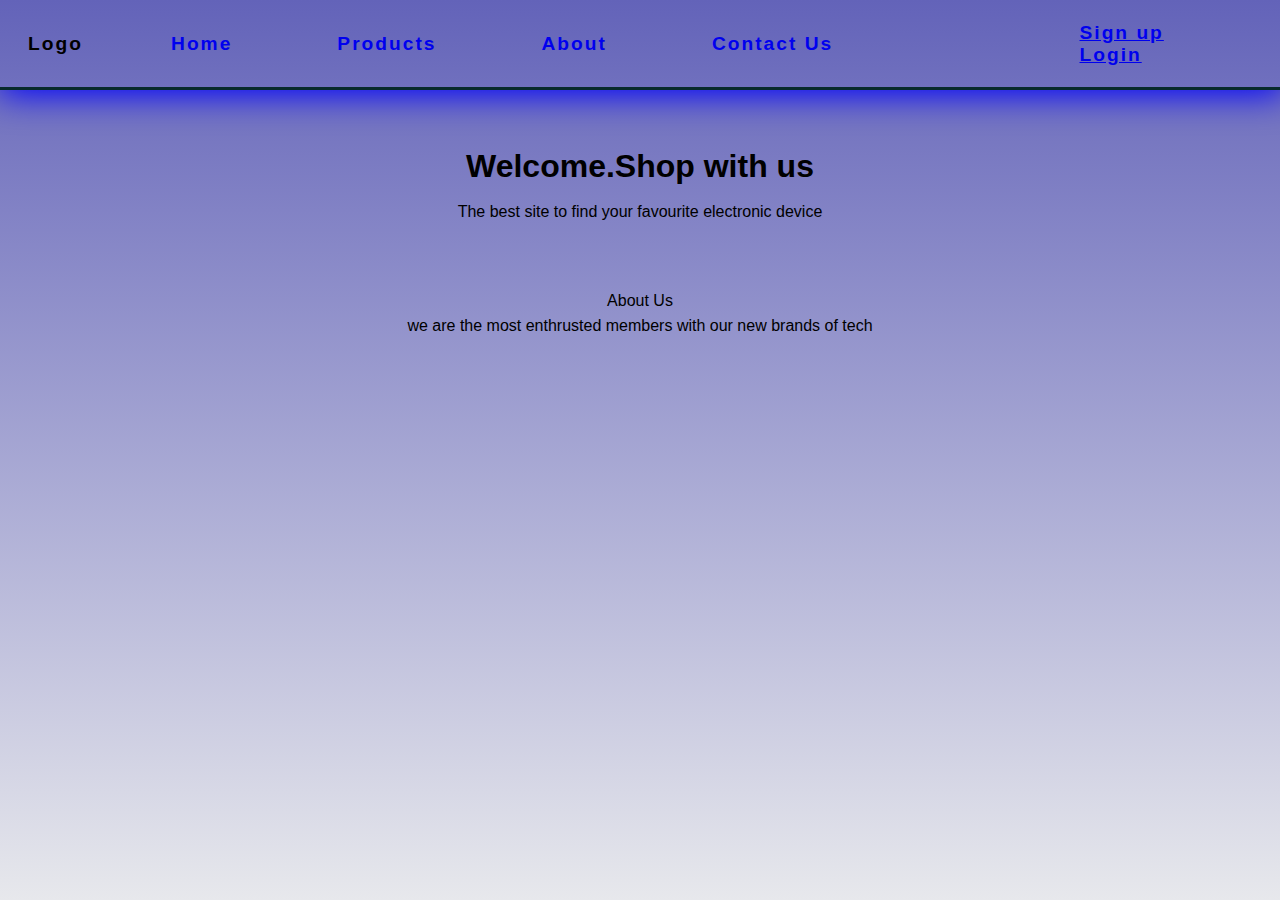
==== About.html @ 3da7c5a0 "Build dynamic navbar" ====
<!DOCTYPE html>
<html lang="en">

<head>
    <meta charset="UTF-8">
    <meta name="viewport" content="width=device-width, initial-scale=1.0">
    <script src="https://fontawesome.com/icons"></script>
    <title>Document</title>
    <link rel="stylesheet" href="./styles.css">
</head>

<body>
    <nav class="navbar">

    </nav>
    <section>
        <h1>Welcome.Shop with us</h1>
        <p>The best site to find your favourite electronic device</p>
    </section>
    <section>

        <h>About Us</h>
        <P>we are the most enthrusted members with our new brands of tech </P>
    </section>
    <script src=" ./script.js ">
    </script>

</body>

</html>
---- styles.css ----
* {
    margin: 0;
    padding: 0%;
    box-sizing: border-box;
}

body {
    background-image: linear-gradient(to bottom, rgb(99, 99, 185), rgb(231, 232, 236));
    background-attachment: fixed;
    font-family: sans-serif;
}

section {
    width: 80vw;
    margin: 5% auto;
    padding-top: 40;
    text-align: center;
    line-height: 25px;
}

h1 {
    margin-bottom: 20px;
}
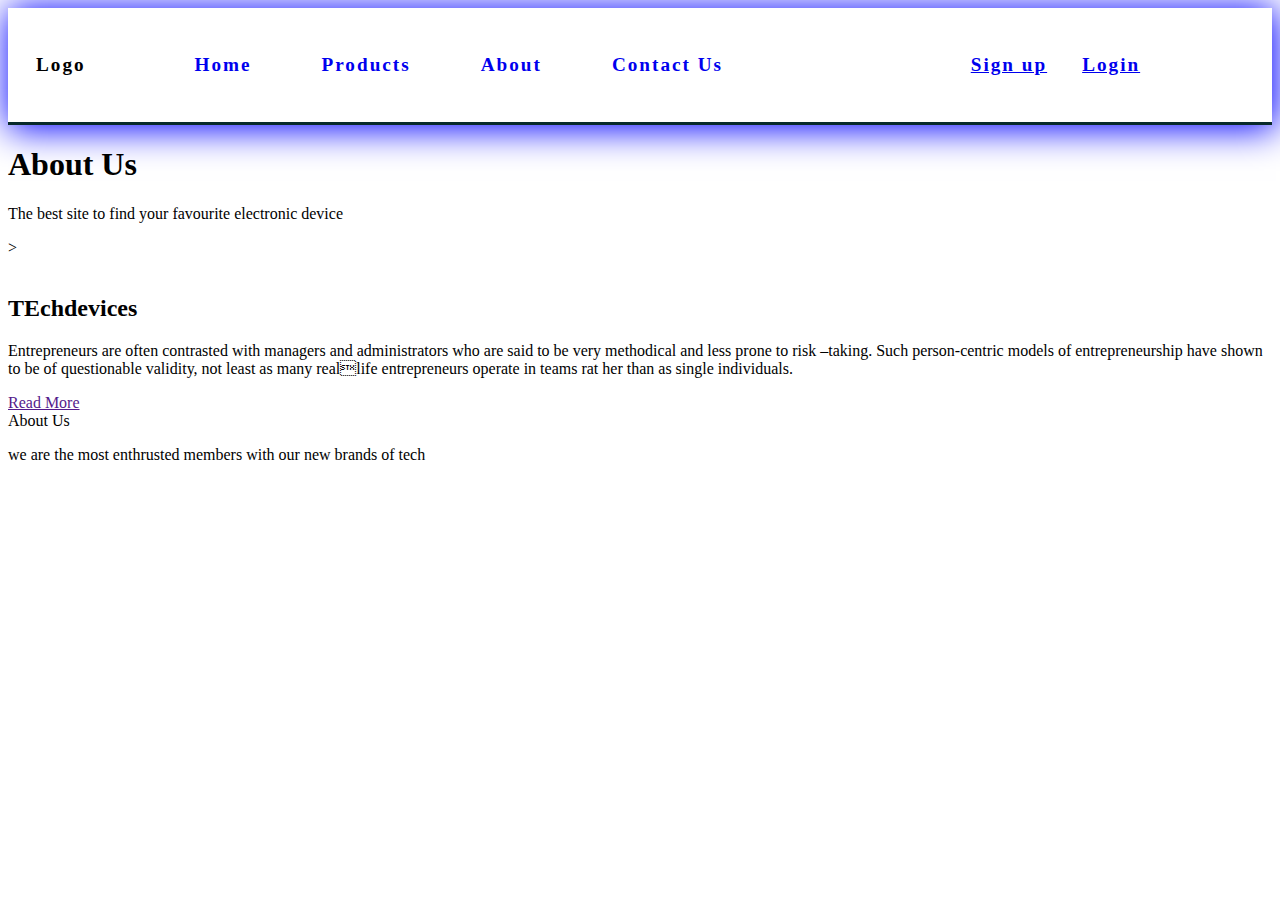
==== commit ce62c646: "CSS updates" ====
--- a/About.html
+++ b/About.html
@@ -1,29 +1,41 @@
 <!DOCTYPE html>
 <html lang="en">
 
-<head>
-    <meta charset="UTF-8">
-    <meta name="viewport" content="width=device-width, initial-scale=1.0">
-    <script src="https://fontawesome.com/icons"></script>
-    <title>Document</title>
-    <link rel="stylesheet" href="./styles.css">
-</head>
+<a href="./includes/navbar.html"></a>
+<link rel="import" href="./includes/navbar.html">
 
 <body>
-    <nav class="navbar">
+
+    <nav class=" navbar ">
 
     </nav>
-    <section>
-        <h1>Welcome.Shop with us</h1>
+    <div class="heading">
+        <h1>About Us</h1>
+
         <p>The best site to find your favourite electronic device</p>
-    </section>
-    <section>
 
-        <h>About Us</h>
-        <P>we are the most enthrusted members with our new brands of tech </P>
-    </section>
-    <script src=" ./script.js ">
-    </script>
+        >
+    </div>
+    <div class="container">
+        <section class="About">
+            <div class="about-image">
+                <img src="">
+            </div>
+            <div class="about-content">
+                <h2>TEchdevices</h2>
+                <p>Entrepreneurs are often contrasted with managers and administrators who are said to be very methodical and less prone to risk –taking. Such person-centric models of entrepreneurship have shown to be of questionable validity, not least
+                    as many reallife entrepreneurs operate in teams rat her than as single individuals.
+                </p>
+                <a href="" class="Read more">Read More</a>
+            </div>
+        </section>
+        <section>
+
+            <h>About Us</h>
+            <P>we are the most enthrusted members with our new brands of tech </P>
+        </section>
+        <script src=" ./script.js ">
+        </script>
 
 </body>
 
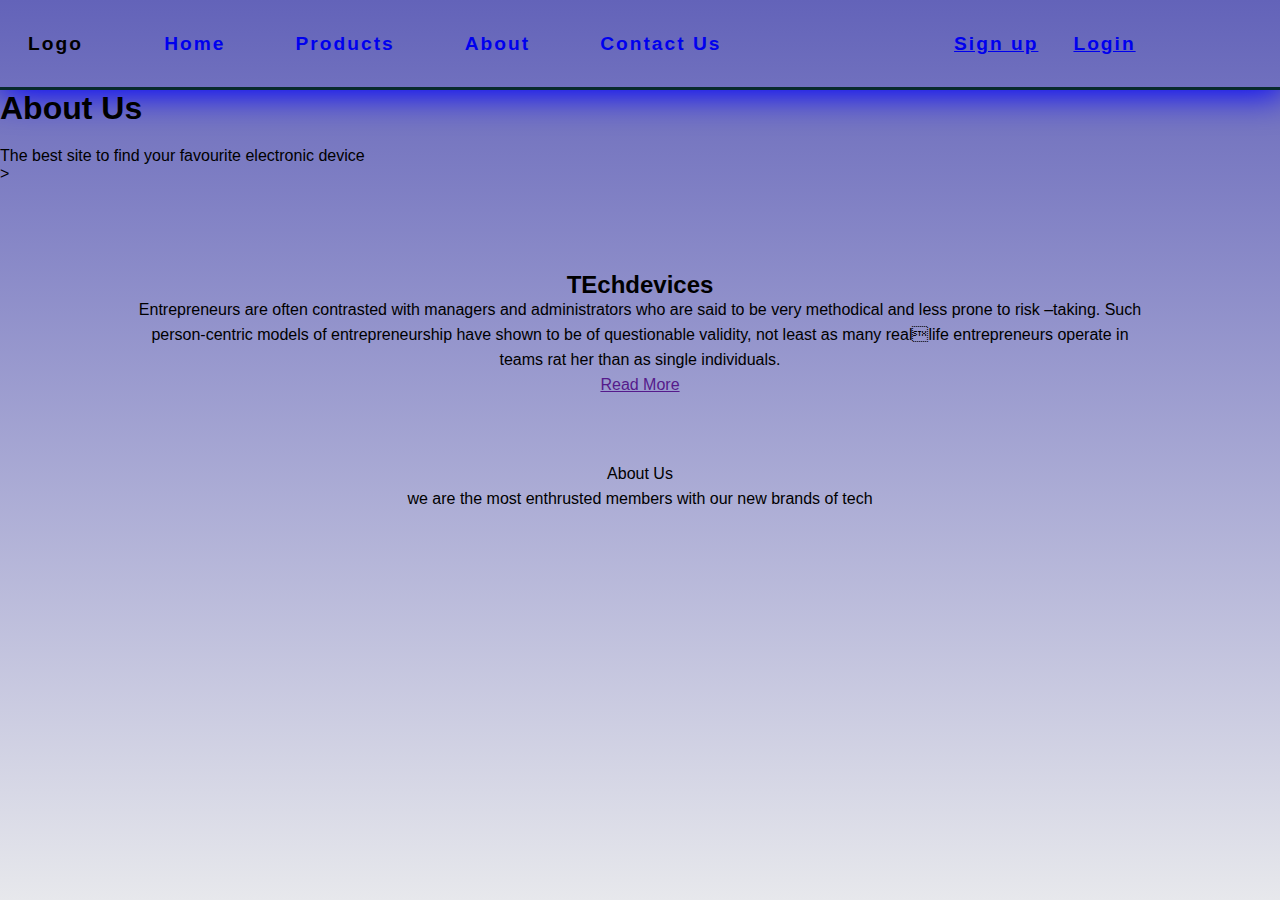
==== commit add9b7e2: "Implemented feature X, fixed bug Y" ====
--- a/About.html
+++ b/About.html
@@ -1,12 +1,14 @@
 <!DOCTYPE html>
 <html lang="en">
 
-<a href="./includes/navbar.html"></a>
+<!-- <a href="./includes/navbar.html"></a> -->
 <link rel="import" href="./includes/navbar.html">
+    <link rel="stylesheet" href="./css/styles.css">
+
 
 <body>
 
-    <nav class=" navbar ">
+    <nav class="navbar">
 
     </nav>
     <div class="heading">
@@ -34,7 +36,7 @@
             <h>About Us</h>
             <P>we are the most enthrusted members with our new brands of tech </P>
         </section>
-        <script src=" ./script.js ">
+        <script src="./js/script.js">
         </script>
 
 </body>
--- a/css/styles.css
+++ b/css/styles.css
@@ -0,0 +1,23 @@
+* {
+    margin: 0;
+    padding: 0%;
+    box-sizing: border-box;
+}
+
+body {
+    background-image: linear-gradient(to bottom, rgb(99, 99, 185), rgb(231, 232, 236));
+    background-attachment: fixed;
+    font-family: sans-serif;
+}
+
+section {
+    width: 80vw;
+    margin: 5% auto;
+    padding-top: 40;
+    text-align: center;
+    line-height: 25px;
+}
+
+h1 {
+    margin-bottom: 20px;
+}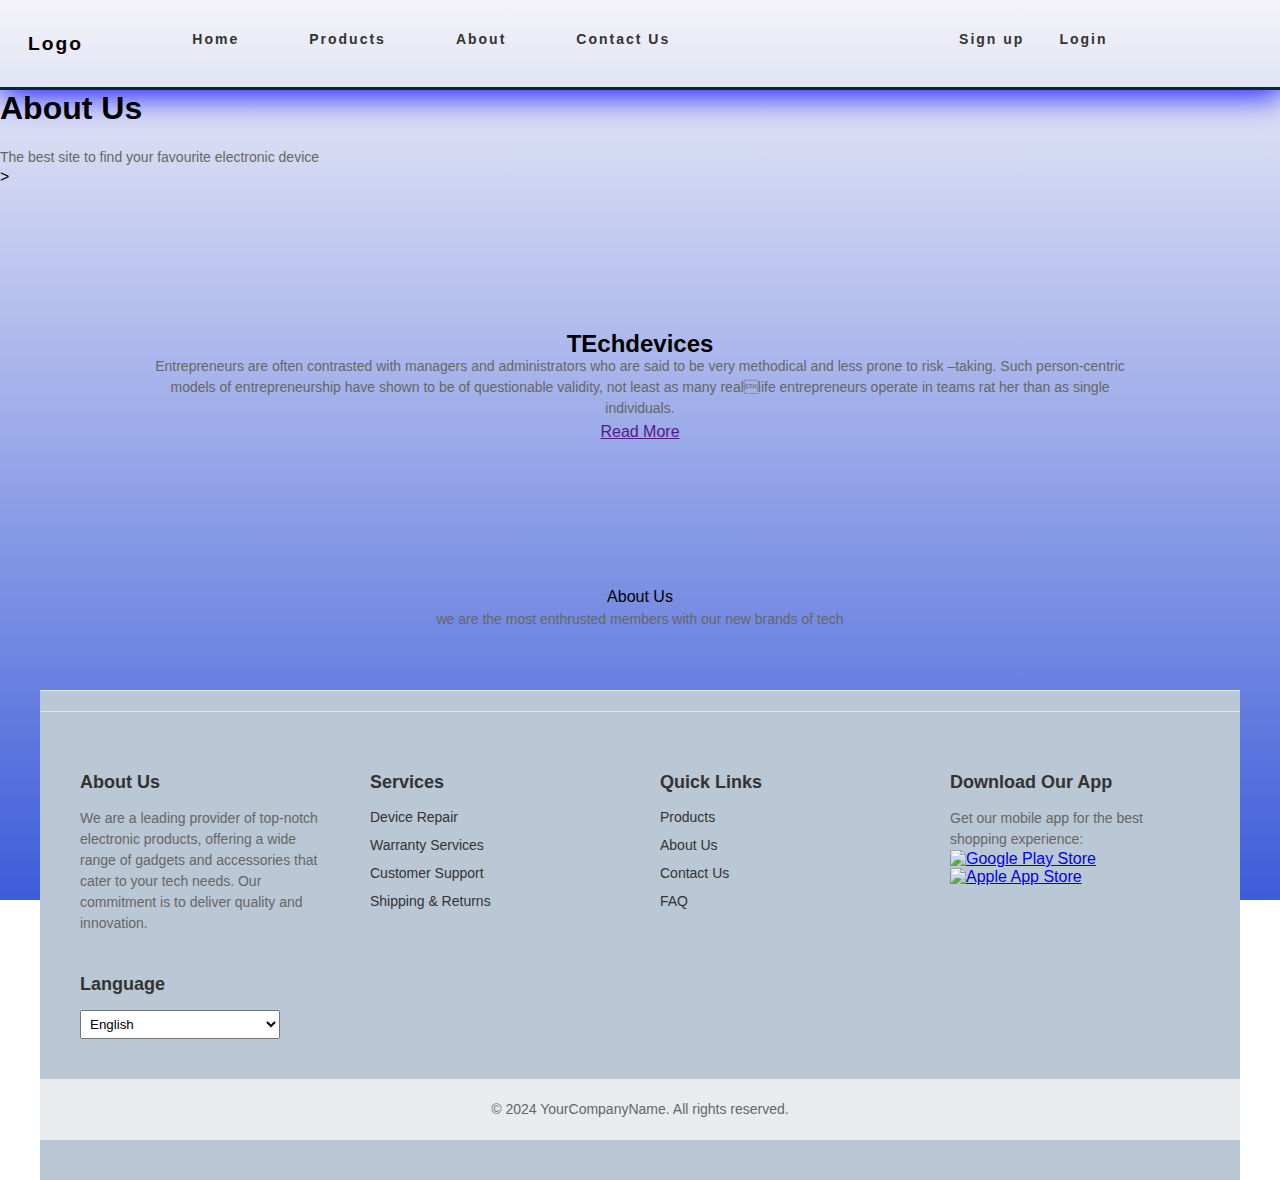
==== commit 41d64832: "create user signup form" ====
--- a/About.html
+++ b/About.html
@@ -3,7 +3,8 @@
 
 <!-- <a href="./includes/navbar.html"></a> -->
 <link rel="import" href="./includes/navbar.html">
-    <link rel="stylesheet" href="./css/styles.css">
+<link rel="stylesheet" href="./css/styles.css">
+
 
 
 <body>
@@ -38,7 +39,82 @@
         </section>
         <script src="./js/script.js">
         </script>
+        <footer>
+            <footer>
+                <div class="container">
 
+                    <!-- About Us Section -->
+                    <div>
+                        <h4>About Us</h4>
+                        <p>We are a leading provider of top-notch electronic products, offering a wide range of gadgets and accessories that cater to your tech needs. Our commitment is to deliver quality and innovation.</p>
+                    </div>
+
+                    <!-- Services Section -->
+                    <div>
+                        <h4>Services</h4>
+                        <ul>
+                            <li><a href="/repair">Device Repair</a></li>
+                            <li><a href="/warranty">Warranty Services</a></li>
+                            <li><a href="/support">Customer Support</a></li>
+                            <li><a href="/shipping">Shipping & Returns</a></li>
+                        </ul>
+                    </div>
+
+                    <!-- Quick Links Section -->
+                    <div>
+                        <h4>Quick Links</h4>
+                        <ul>
+                            <li><a href="/products">Products</a></li>
+                            <li><a href="/about">About Us</a></li>
+                            <li><a href="/contact">Contact Us</a></li>
+                            <li><a href="/faq">FAQ</a></li>
+                        </ul>
+                    </div>
+
+                    <!-- Download Our App Section -->
+                    <div class="app-links">
+                        <h4>Download Our App</h4>
+                        <p>Get our mobile app for the best shopping experience:</p>
+                        <a href="https://play.google.com/store" target="_blank"><img src="google-play-badge.png" alt="Google Play Store"></a>
+                        <a href="https://www.apple.com/app-store/" target="_blank"><img src="app-store-badge.png" alt="Apple App Store"></a>
+                    </div>
+
+                    <!-- Language Switcher -->
+                    <div class="language-switcher">
+                        <h4>Language</h4>
+                        <select id="language-select">
+                          <option value="en" selected>English</option>
+                          <option value="sw">Swahili</option>
+                          <option value="es">Español</option>
+                          <option value="fr">Français</option>
+                          <option value="de">Deutsch</option>
+                          <option value="zh">中文</option>
+                        </select>
+                    </div>
+                </div>
+
+                <!-- Copyright Section -->
+                <div class="copyright">
+                    <p>&copy; 2024 YourCompanyName. All rights reserved.</p>
+                </div>
+            </footer>
+
+            <script>
+                document.getElementById('language-select').addEventListener('change'),
+                    function() {
+                        const selectedLanguage = this.value;
+                        alert('Language changed to: ' + selectedLanguage);
+                        0
+                    }
+            </script>
+            <script>
+                document.getElementById('language-select').addEventListener('change'),
+                    function() {
+                        const selectedLanguage = this.value;
+                        alert('Language changed to: ' + selectedLanguage);
+                        0
+                    }
+            </script>
 </body>
 
 </html>--- a/css/styles.css
+++ b/css/styles.css
@@ -1,23 +1,246 @@
-* {
-    margin: 0;
-    padding: 0%;
-    box-sizing: border-box;
-}
-
-body {
-    background-image: linear-gradient(to bottom, rgb(99, 99, 185), rgb(231, 232, 236));
-    background-attachment: fixed;
-    font-family: sans-serif;
-}
-
-section {
-    width: 80vw;
-    margin: 5% auto;
-    padding-top: 40;
-    text-align: center;
-    line-height: 25px;
-}
-
-h1 {
-    margin-bottom: 20px;
-}+                                    * {
+                                        margin: 0;
+                                        padding: 0%;
+                                        box-sizing: border-box;
+                                    }
+                                    
+                                    body {
+                                        background-image: linear-gradient(to bottom, rgb(243, 243, 248), rgb(61, 92, 217));
+                                        background-attachment: fixed;
+                                        font-family: sans-serif;
+                                    }
+                                    
+                                    section {
+                                        width: 80vw;
+                                        margin: 5% auto;
+                                        padding-top: 40;
+                                        text-align: center;
+                                        line-height: 25px;
+                                    }
+                                    
+                                    h1 {
+                                        margin-bottom: 20px;
+                                    }
+                                    
+                                    footer {
+                                        background-color: #bac7d4;
+                                        padding: 20px 0;
+                                        border-top: 1px solid #e7e7e7;
+                                        z-index: 1000;
+                                    }
+                                    
+                                    .container {
+                                        max-width: 1200px;
+                                        margin: auto;
+                                        display: flex;
+                                        justify-content: space-between;
+                                        flex-wrap: wrap;
+                                    }
+                                    
+                                    .container div {
+                                        flex: 1;
+                                        padding: 20px;
+                                        min-width: 250px;
+                                    }
+                                    
+                                    h4 {
+                                        font-size: 18px;
+                                        margin-bottom: 15px;
+                                        color: #333;
+                                    }
+                                    
+                                    p {
+                                        color: #666;
+                                        font-size: 14px;
+                                        line-height: 1.5;
+                                    }
+                                    
+                                    ul {
+                                        list-style: none;
+                                        padding: 0;
+                                    }
+                                    
+                                    ul li {
+                                        margin-bottom: 10px;
+                                    }
+                                    
+                                    ul li a {
+                                        text-decoration: none;
+                                        color: #333;
+                                        font-size: 14px;
+                                        transition: color 0.3s;
+                                    }
+                                    
+                                    ul li a:hover {
+                                        color: #007bff;
+                                    }
+                                    
+                                    .app-links img {
+                                        width: 120px;
+                                        margin-right: 10px;
+                                    }
+                                    
+                                    .language-switcher select {
+                                        padding: 5px;
+                                        width: 100%;
+                                        max-width: 200px;
+                                    }
+                                    
+                                    .copyright {
+                                        text-align: center;
+                                        padding: 10px 0;
+                                        background-color: #e9ecef;
+                                        color: #333;
+                                        font-size: 14px;
+                                    }
+                                    /* Responsive design */
+                                    
+                                    @media (max-width: 768px) {
+                                        .container {
+                                            flex-direction: column;
+                                            align-items: center;
+                                        }
+                                        .container>div {
+                                            padding: 20px 0;
+                                            text-align: center;
+                                        }
+                                        .app-links {
+                                            display: flex;
+                                            justify-content: center;
+                                        }
+                                    }
+                                    /* .blurred-image {
+                                        width: 100%;
+                                        height: 100%;
+                                        position: absolute;
+                                        top: 0;
+                                        left: 0;
+                                        background-image: url('https://via.placeholder.com/150');
+                                        background-size: cover;
+                                        filter: blur(10px);
+                                        transition: transform 0.5s ease;
+                                    }
+                                    
+                                    .blurred-image.active {
+                                        transform: translateX(100%)
+                                    } */
+                                    
+                                    .header {
+                                        display: flex;
+                                        justify-content: space-between;
+                                        align-items: center;
+                                        padding: 10px 20px;
+                                        background-color: #f0f0f0;
+                                    }
+                                    
+                                    .Logo {
+                                        font-weight: bold;
+                                    }
+                                    
+                                    .Cart {
+                                        cursor: pointer;
+                                    }
+                                    
+                                    .sidebar {
+                                        flex: 0 0 300px;
+                                        background-color: #e0e0e0;
+                                        padding: 20px;
+                                        border-left: 1px solid #ccc;
+                                    }
+                                    
+                                    .head {
+                                        border-bottom: 1px solid #ccc;
+                                        padding-bottom: 10px;
+                                        margin-bottom: 10px;
+                                    }
+                                    
+                                    .foot {
+                                        margin-top: 20px;
+                                        text-align: right;
+                                    }
+                                    /* Media query for smaller screens */
+                                    
+                                    @media only screen and (max-width: 768px) {
+                                        .container {
+                                            flex-direction: column;
+                                        }
+                                        .sidebar {
+                                            flex: 1;
+                                            border-left: none;
+                                            border-top: 1px solid #ccc;
+                                        }
+                                    }
+                                    
+                                    #openSignupBtn {
+                                        padding: 10px 20px;
+                                        font-size: 16px;
+                                        cursor: pointer;
+                                    }
+                                    
+                                    .modal {
+                                        display: none;
+                                        position: fixed;
+                                        z-index: 1;
+                                        left: 0;
+                                        top: 0;
+                                        width: 100%;
+                                        height: 100%;
+                                        overflow: auto;
+                                        background-color: rgba(0, 0, 0, 0.4);
+                                        justify-content: center;
+                                        align-items: center;
+                                    }
+                                    
+                                    .modal-content {
+                                        background-color: #fff;
+                                        padding: 20px;
+                                        border: 1px solid #888;
+                                        width: 300px;
+                                        border-radius: 8px;
+                                        box-shadow: 0 5px 15px rgba(0, 0, 0, 0.3);
+                                    }
+                                    
+                                    .close {
+                                        color: #aaa;
+                                        float: right;
+                                        font-size: 28px;
+                                        font-weight: bold;
+                                        cursor: pointer;
+                                    }
+                                    
+                                    .close:hover,
+                                    .close:focus {
+                                        color: #000;
+                                        text-decoration: none;
+                                        cursor: pointer;
+                                    }
+                                    
+                                    form {
+                                        display: flex;
+                                        flex-direction: column;
+                                    }
+                                    
+                                    label {
+                                        margin-top: 10px;
+                                    }
+                                    
+                                    input {
+                                        padding: 10px;
+                                        margin-top: 5px;
+                                        border: 1px solid #ccc;
+                                        border-radius: 4px;
+                                    }
+                                    
+                                    button[type="submit"] {
+                                        margin-top: 20px;
+                                        padding: 10px;
+                                        background-color: #28a745;
+                                        color: white;
+                                        border: none;
+                                        border-radius: 4px;
+                                        cursor: pointer;
+                                    }
+                                    
+                                    button[type="submit"]:hover {
+                                        background-color: #218838;
+                                    }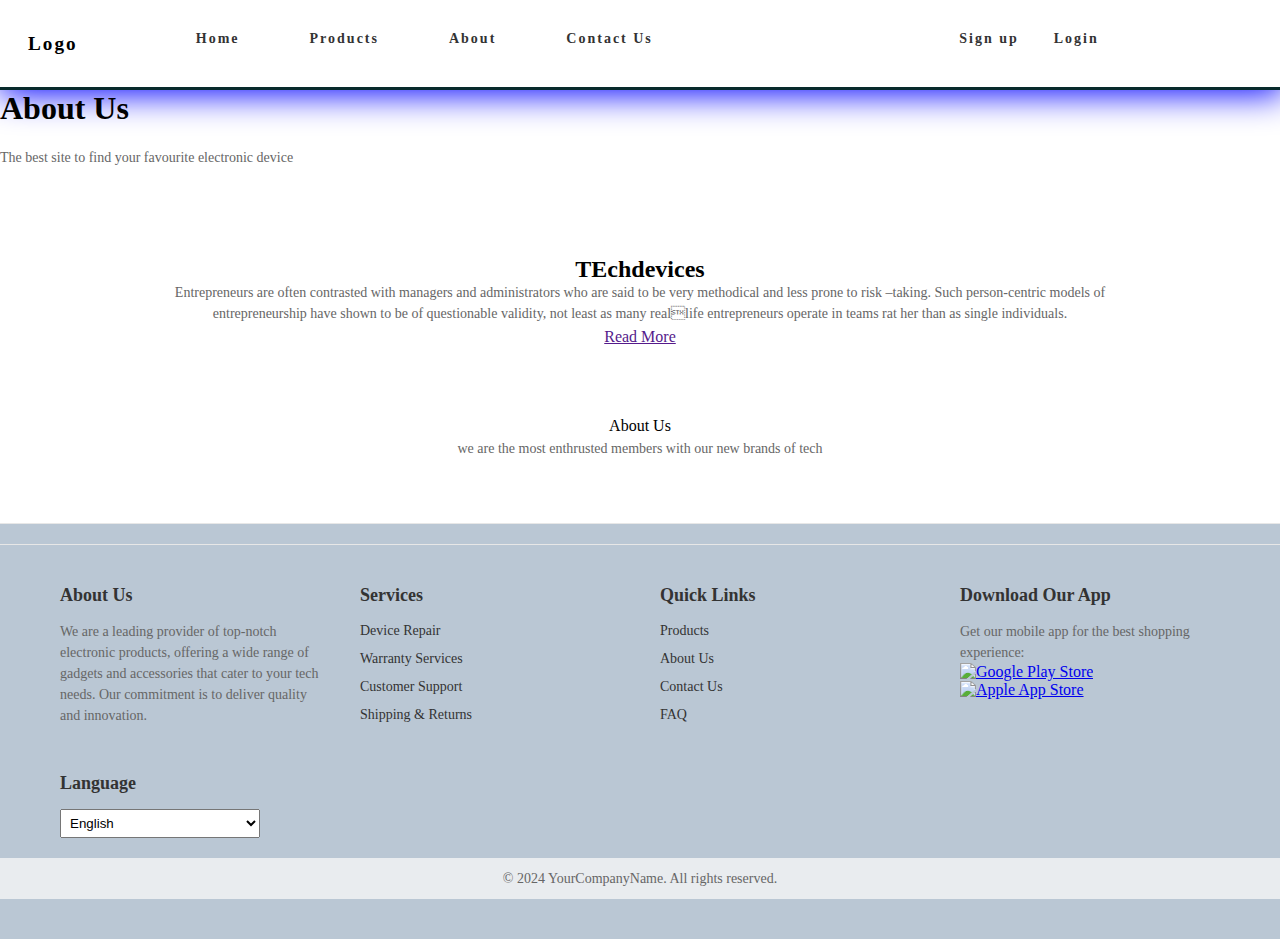
==== commit 1eb96a4b: "Add form validation for login and signup" ====
--- a/About.html
+++ b/About.html
@@ -17,9 +17,9 @@
 
         <p>The best site to find your favourite electronic device</p>
 
-        >
+
     </div>
-    <div class="container">
+    <div class="container_about">
         <section class="About">
             <div class="about-image">
                 <img src="">
--- a/css/styles.css
+++ b/css/styles.css
@@ -1,246 +1,276 @@
-                                    * {
-                                        margin: 0;
-                                        padding: 0%;
-                                        box-sizing: border-box;
-                                    }
-                                    
-                                    body {
-                                        background-image: linear-gradient(to bottom, rgb(243, 243, 248), rgb(61, 92, 217));
-                                        background-attachment: fixed;
-                                        font-family: sans-serif;
-                                    }
-                                    
-                                    section {
-                                        width: 80vw;
-                                        margin: 5% auto;
-                                        padding-top: 40;
-                                        text-align: center;
-                                        line-height: 25px;
-                                    }
-                                    
-                                    h1 {
-                                        margin-bottom: 20px;
-                                    }
-                                    
-                                    footer {
-                                        background-color: #bac7d4;
-                                        padding: 20px 0;
-                                        border-top: 1px solid #e7e7e7;
-                                        z-index: 1000;
-                                    }
-                                    
-                                    .container {
-                                        max-width: 1200px;
-                                        margin: auto;
-                                        display: flex;
-                                        justify-content: space-between;
-                                        flex-wrap: wrap;
-                                    }
-                                    
-                                    .container div {
-                                        flex: 1;
-                                        padding: 20px;
-                                        min-width: 250px;
-                                    }
-                                    
-                                    h4 {
-                                        font-size: 18px;
-                                        margin-bottom: 15px;
-                                        color: #333;
-                                    }
-                                    
-                                    p {
-                                        color: #666;
-                                        font-size: 14px;
-                                        line-height: 1.5;
-                                    }
-                                    
-                                    ul {
-                                        list-style: none;
-                                        padding: 0;
-                                    }
-                                    
-                                    ul li {
-                                        margin-bottom: 10px;
-                                    }
-                                    
-                                    ul li a {
-                                        text-decoration: none;
-                                        color: #333;
-                                        font-size: 14px;
-                                        transition: color 0.3s;
-                                    }
-                                    
-                                    ul li a:hover {
-                                        color: #007bff;
-                                    }
-                                    
-                                    .app-links img {
-                                        width: 120px;
-                                        margin-right: 10px;
-                                    }
-                                    
-                                    .language-switcher select {
-                                        padding: 5px;
-                                        width: 100%;
-                                        max-width: 200px;
-                                    }
-                                    
-                                    .copyright {
-                                        text-align: center;
-                                        padding: 10px 0;
-                                        background-color: #e9ecef;
-                                        color: #333;
-                                        font-size: 14px;
-                                    }
-                                    /* Responsive design */
-                                    
-                                    @media (max-width: 768px) {
-                                        .container {
-                                            flex-direction: column;
-                                            align-items: center;
-                                        }
-                                        .container>div {
-                                            padding: 20px 0;
-                                            text-align: center;
-                                        }
-                                        .app-links {
-                                            display: flex;
-                                            justify-content: center;
-                                        }
-                                    }
-                                    /* .blurred-image {
-                                        width: 100%;
-                                        height: 100%;
-                                        position: absolute;
-                                        top: 0;
-                                        left: 0;
-                                        background-image: url('https://via.placeholder.com/150');
-                                        background-size: cover;
-                                        filter: blur(10px);
-                                        transition: transform 0.5s ease;
-                                    }
-                                    
-                                    .blurred-image.active {
-                                        transform: translateX(100%)
-                                    } */
-                                    
-                                    .header {
-                                        display: flex;
-                                        justify-content: space-between;
-                                        align-items: center;
-                                        padding: 10px 20px;
-                                        background-color: #f0f0f0;
-                                    }
-                                    
-                                    .Logo {
-                                        font-weight: bold;
-                                    }
-                                    
-                                    .Cart {
-                                        cursor: pointer;
-                                    }
-                                    
-                                    .sidebar {
-                                        flex: 0 0 300px;
-                                        background-color: #e0e0e0;
-                                        padding: 20px;
-                                        border-left: 1px solid #ccc;
-                                    }
-                                    
-                                    .head {
-                                        border-bottom: 1px solid #ccc;
-                                        padding-bottom: 10px;
-                                        margin-bottom: 10px;
-                                    }
-                                    
-                                    .foot {
-                                        margin-top: 20px;
-                                        text-align: right;
-                                    }
-                                    /* Media query for smaller screens */
-                                    
-                                    @media only screen and (max-width: 768px) {
-                                        .container {
-                                            flex-direction: column;
-                                        }
-                                        .sidebar {
-                                            flex: 1;
-                                            border-left: none;
-                                            border-top: 1px solid #ccc;
-                                        }
-                                    }
-                                    
-                                    #openSignupBtn {
-                                        padding: 10px 20px;
-                                        font-size: 16px;
-                                        cursor: pointer;
-                                    }
-                                    
-                                    .modal {
-                                        display: none;
-                                        position: fixed;
-                                        z-index: 1;
-                                        left: 0;
-                                        top: 0;
-                                        width: 100%;
-                                        height: 100%;
-                                        overflow: auto;
-                                        background-color: rgba(0, 0, 0, 0.4);
-                                        justify-content: center;
-                                        align-items: center;
-                                    }
-                                    
-                                    .modal-content {
-                                        background-color: #fff;
-                                        padding: 20px;
-                                        border: 1px solid #888;
-                                        width: 300px;
-                                        border-radius: 8px;
-                                        box-shadow: 0 5px 15px rgba(0, 0, 0, 0.3);
-                                    }
-                                    
-                                    .close {
-                                        color: #aaa;
-                                        float: right;
-                                        font-size: 28px;
-                                        font-weight: bold;
-                                        cursor: pointer;
-                                    }
-                                    
-                                    .close:hover,
-                                    .close:focus {
-                                        color: #000;
-                                        text-decoration: none;
-                                        cursor: pointer;
-                                    }
-                                    
-                                    form {
-                                        display: flex;
-                                        flex-direction: column;
-                                    }
-                                    
-                                    label {
-                                        margin-top: 10px;
-                                    }
-                                    
-                                    input {
-                                        padding: 10px;
-                                        margin-top: 5px;
-                                        border: 1px solid #ccc;
-                                        border-radius: 4px;
-                                    }
-                                    
-                                    button[type="submit"] {
-                                        margin-top: 20px;
-                                        padding: 10px;
-                                        background-color: #28a745;
-                                        color: white;
-                                        border: none;
-                                        border-radius: 4px;
-                                        cursor: pointer;
-                                    }
-                                    
-                                    button[type="submit"]:hover {
-                                        background-color: #218838;
-                                    }+                                                                * {
+                                                                    margin: 0;
+                                                                    padding: 0%;
+                                                                    box-sizing: border-box;
+                                                                }
+                                                                
+                                                                .background-container {
+                                                                    /* background-image: linear-gradient(to bottom, rgb(243, 243, 248), rgb(61, 92, 217));
+                                                                    background-attachment: fixed;
+                                                                    font-family: sans-serif; */
+                                                                    background-image: url("../images/background\ image.jpg");
+                                                                    background-repeat: no-repeat;
+                                                                }
+                                                                
+                                                                section {
+                                                                    width: 80vw;
+                                                                    margin: 5% auto;
+                                                                    padding-top: 40;
+                                                                    text-align: center;
+                                                                    line-height: 25px;
+                                                                }
+                                                                
+                                                                h1 {
+                                                                    margin-bottom: 20px;
+                                                                }
+                                                                
+                                                                footer {
+                                                                    background-color: #bac7d4;
+                                                                    padding: 20px 0;
+                                                                    border-top: 1px solid #e7e7e7;
+                                                                    z-index: 1000;
+                                                                }
+                                                                
+                                                                .container {
+                                                                    max-width: 1200px;
+                                                                    margin: auto;
+                                                                    display: flex;
+                                                                    justify-content: space-between;
+                                                                    flex-wrap: wrap;
+                                                                }
+                                                                
+                                                                .container div {
+                                                                    flex: 1;
+                                                                    padding: 20px;
+                                                                    min-width: 250px;
+                                                                }
+                                                                
+                                                                h4 {
+                                                                    font-size: 18px;
+                                                                    margin-bottom: 15px;
+                                                                    color: #333;
+                                                                }
+                                                                
+                                                                p {
+                                                                    color: #666;
+                                                                    font-size: 14px;
+                                                                    line-height: 1.5;
+                                                                }
+                                                                
+                                                                ul {
+                                                                    list-style: none;
+                                                                    padding: 0;
+                                                                }
+                                                                
+                                                                ul li {
+                                                                    margin-bottom: 10px;
+                                                                }
+                                                                
+                                                                ul li a {
+                                                                    text-decoration: none;
+                                                                    color: #333;
+                                                                    font-size: 14px;
+                                                                    transition: color 0.3s;
+                                                                }
+                                                                
+                                                                ul li a:hover {
+                                                                    color: #007bff;
+                                                                }
+                                                                
+                                                                .app-links img {
+                                                                    width: 120px;
+                                                                    margin-right: 10px;
+                                                                }
+                                                                
+                                                                .language-switcher select {
+                                                                    padding: 5px;
+                                                                    width: 100%;
+                                                                    max-width: 200px;
+                                                                }
+                                                                
+                                                                .copyright {
+                                                                    text-align: center;
+                                                                    padding: 10px 0;
+                                                                    background-color: #e9ecef;
+                                                                    color: #333;
+                                                                    font-size: 14px;
+                                                                }
+                                                                /* Responsive design */
+                                                                
+                                                                @media (max-width: 768px) {
+                                                                    .container {
+                                                                        flex-direction: column;
+                                                                        align-items: center;
+                                                                    }
+                                                                    .container>div {
+                                                                        padding: 20px 0;
+                                                                        text-align: center;
+                                                                    }
+                                                                    .app-links {
+                                                                        display: flex;
+                                                                        justify-content: center;
+                                                                    }
+                                                                }
+                                                                
+                                                                .header {
+                                                                    display: flex;
+                                                                    justify-content: space-between;
+                                                                    align-items: center;
+                                                                    padding: 10px 20px;
+                                                                    background-color: #f0f0f0;
+                                                                }
+                                                                
+                                                                .Logo {
+                                                                    font-weight: bold;
+                                                                }
+                                                                
+                                                                .Cart {
+                                                                    cursor: pointer;
+                                                                }
+                                                                
+                                                                .sidebar {
+                                                                    flex: 0 0 300px;
+                                                                    background-color: #e0e0e0;
+                                                                    padding: 20px;
+                                                                    border-left: 1px solid #ccc;
+                                                                }
+                                                                
+                                                                .head {
+                                                                    border-bottom: 1px solid #ccc;
+                                                                    padding-bottom: 10px;
+                                                                    margin-bottom: 10px;
+                                                                }
+                                                                
+                                                                .foot {
+                                                                    margin-top: 20px;
+                                                                    text-align: right;
+                                                                }
+                                                                /* Media query for smaller screens */
+                                                                
+                                                                @media only screen and (max-width: 768px) {
+                                                                    .container {
+                                                                        flex-direction: column;
+                                                                    }
+                                                                    .sidebar {
+                                                                        flex: 1;
+                                                                        border-left: none;
+                                                                        border-top: 1px solid #ccc;
+                                                                    }
+                                                                }
+                                                                
+                                                                #openSignupBtn {
+                                                                    padding: 10px 20px;
+                                                                    font-size: 16px;
+                                                                    cursor: pointer;
+                                                                }
+                                                                
+                                                                .modal {
+                                                                    display: none;
+                                                                    position: fixed;
+                                                                    z-index: 1;
+                                                                    left: 0;
+                                                                    top: 0;
+                                                                    width: 100%;
+                                                                    height: 100%;
+                                                                    overflow: auto;
+                                                                    background-color: rgba(0, 0, 0, 0.4);
+                                                                    justify-content: center;
+                                                                    align-items: center;
+                                                                }
+                                                                
+                                                                .modal-content {
+                                                                    background-color: #fff;
+                                                                    padding: 20px;
+                                                                    border: 1px solid #888;
+                                                                    width: 300px;
+                                                                    border-radius: 8px;
+                                                                    box-shadow: 0 5px 15px rgba(0, 0, 0, 0.3);
+                                                                }
+                                                                
+                                                                .close {
+                                                                    color: #aaa;
+                                                                    float: right;
+                                                                    font-size: 28px;
+                                                                    font-weight: bold;
+                                                                    cursor: pointer;
+                                                                }
+                                                                
+                                                                .close:hover,
+                                                                .close:focus {
+                                                                    color: #000;
+                                                                    text-decoration: none;
+                                                                    cursor: pointer;
+                                                                }
+                                                                
+                                                                .container_f {
+                                                                    background-color: #fff;
+                                                                    padding: 20px;
+                                                                    border-radius: 10px;
+                                                                    box-shadow: 0 2px 10px rgba(0, 0, 0, 0.1);
+                                                                    width: 100%;
+                                                                    max-width: 400px;
+                                                                    text-align: center;
+                                                                }
+                                                                
+                                                                .signup-form h2 {
+                                                                    margin-bottom: 20px;
+                                                                    color: #333;
+                                                                    text-align: center;
+                                                                }
+                                                                
+                                                                .form-group {
+                                                                    margin-bottom: 15px;
+                                                                }
+                                                                
+                                                                .form-group label {
+                                                                    display: block;
+                                                                    margin-bottom: 5px;
+                                                                    color: #555;
+                                                                }
+                                                                
+                                                                .form-group input {
+                                                                    width: 100%;
+                                                                    padding: 10px;
+                                                                    border: 1px solid #ccc;
+                                                                    border-radius: 5px;
+                                                                }
+                                                                
+                                                                .form-group small {
+                                                                    display: block;
+                                                                    margin-top: 5px;
+                                                                    color: #999;
+                                                                }
+                                                                
+                                                                button {
+                                                                    width: 100%;
+                                                                    padding: 10px;
+                                                                    background-color: #007bff;
+                                                                    border: none;
+                                                                    border-radius: 5px;
+                                                                    color: #fff;
+                                                                    font-size: 16px;
+                                                                    cursor: pointer;
+                                                                    transition: background-color 0.3s ease;
+                                                                }
+                                                                
+                                                                button:hover {
+                                                                    background-color: #0056b3;
+                                                                }
+                                                                
+                                                                .background-container {
+                                                                    height: 100vh;
+                                                                    width: 100%;
+                                                                    background-size: cover;
+                                                                    background-position: center;
+                                                                    background-repeat: no-repeat;
+                                                                    display: flex;
+                                                                    justify-content: center;
+                                                                    align-items: center;
+                                                                    transition: background-image 1s ease-in-out;
+                                                                }
+                                                                
+                                                                @media (max-width: 768px) {
+                                                                    .content {
+                                                                        padding: 10px;
+                                                                    }
+                                                                }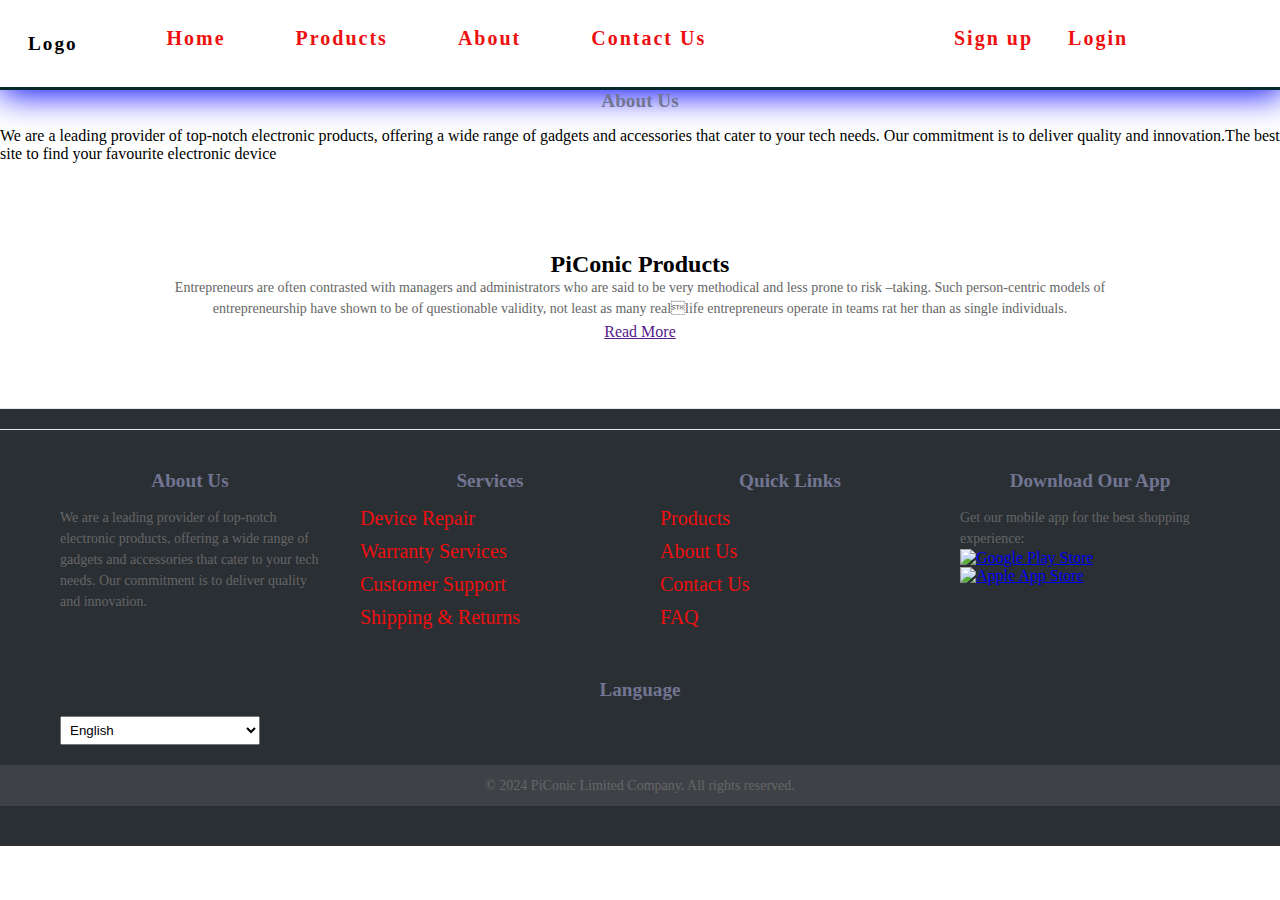
==== commit 0ad8fd53: "work on containers" ====
--- a/About.html
+++ b/About.html
@@ -13,9 +13,9 @@
 
     </nav>
     <div class="heading">
-        <h1>About Us</h1>
+        <h4>About Us</h4>
 
-        <p>The best site to find your favourite electronic device</p>
+        <p4>We are a leading provider of top-notch electronic products, offering a wide range of gadgets and accessories that cater to your tech needs. Our commitment is to deliver quality and innovation.The best site to find your favourite electronic device</p4>
 
 
     </div>
@@ -25,18 +25,19 @@
                 <img src="">
             </div>
             <div class="about-content">
-                <h2>TEchdevices</h2>
+                <h2>PiConic Products</h2>
                 <p>Entrepreneurs are often contrasted with managers and administrators who are said to be very methodical and less prone to risk –taking. Such person-centric models of entrepreneurship have shown to be of questionable validity, not least
                     as many reallife entrepreneurs operate in teams rat her than as single individuals.
                 </p>
                 <a href="" class="Read more">Read More</a>
             </div>
         </section>
-        <section>
+        <!-- <section>
 
-            <h>About Us</h>
+            <h>About PiConic</h>
             <P>we are the most enthrusted members with our new brands of tech </P>
-        </section>
+        </section> -->
+
         <script src="./js/script.js">
         </script>
         <footer>
@@ -64,9 +65,9 @@
                     <div>
                         <h4>Quick Links</h4>
                         <ul>
-                            <li><a href="/products">Products</a></li>
-                            <li><a href="/about">About Us</a></li>
-                            <li><a href="/contact">Contact Us</a></li>
+                            <li><a href="./addtocart.html">Products</a></li>
+                            <li><a href="./About.html">About Us</a></li>
+                            <li><a href="./contactus.html">Contact Us</a></li>
                             <li><a href="/faq">FAQ</a></li>
                         </ul>
                     </div>
@@ -95,7 +96,7 @@
 
                 <!-- Copyright Section -->
                 <div class="copyright">
-                    <p>&copy; 2024 YourCompanyName. All rights reserved.</p>
+                    <p>&copy; 2024 PiConic Limited Company. All rights reserved.</p>
                 </div>
             </footer>
 
--- a/css/styles.css
+++ b/css/styles.css
@@ -1,276 +1,355 @@
-                                                                * {
-                                                                    margin: 0;
-                                                                    padding: 0%;
-                                                                    box-sizing: border-box;
-                                                                }
-                                                                
-                                                                .background-container {
-                                                                    /* background-image: linear-gradient(to bottom, rgb(243, 243, 248), rgb(61, 92, 217));
+                                                                        * {
+                                                                            margin: 0;
+                                                                            padding: 0%;
+                                                                            box-sizing: border-box;
+                                                                            height: 70av;
+                                                                        }
+                                                                        
+                                                                        .background-container {
+                                                                            /* background-image: linear-gradient(to bottom, rgb(243, 243, 248), rgb(61, 92, 217));
                                                                     background-attachment: fixed;
                                                                     font-family: sans-serif; */
-                                                                    background-image: url("../images/background\ image.jpg");
-                                                                    background-repeat: no-repeat;
-                                                                }
-                                                                
-                                                                section {
-                                                                    width: 80vw;
-                                                                    margin: 5% auto;
-                                                                    padding-top: 40;
-                                                                    text-align: center;
-                                                                    line-height: 25px;
-                                                                }
-                                                                
-                                                                h1 {
-                                                                    margin-bottom: 20px;
-                                                                }
-                                                                
-                                                                footer {
-                                                                    background-color: #bac7d4;
-                                                                    padding: 20px 0;
-                                                                    border-top: 1px solid #e7e7e7;
-                                                                    z-index: 1000;
-                                                                }
-                                                                
-                                                                .container {
-                                                                    max-width: 1200px;
-                                                                    margin: auto;
-                                                                    display: flex;
-                                                                    justify-content: space-between;
-                                                                    flex-wrap: wrap;
-                                                                }
-                                                                
-                                                                .container div {
-                                                                    flex: 1;
-                                                                    padding: 20px;
-                                                                    min-width: 250px;
-                                                                }
-                                                                
-                                                                h4 {
-                                                                    font-size: 18px;
-                                                                    margin-bottom: 15px;
-                                                                    color: #333;
-                                                                }
-                                                                
-                                                                p {
-                                                                    color: #666;
-                                                                    font-size: 14px;
-                                                                    line-height: 1.5;
-                                                                }
-                                                                
-                                                                ul {
-                                                                    list-style: none;
-                                                                    padding: 0;
-                                                                }
-                                                                
-                                                                ul li {
-                                                                    margin-bottom: 10px;
-                                                                }
-                                                                
-                                                                ul li a {
-                                                                    text-decoration: none;
-                                                                    color: #333;
-                                                                    font-size: 14px;
-                                                                    transition: color 0.3s;
-                                                                }
-                                                                
-                                                                ul li a:hover {
-                                                                    color: #007bff;
-                                                                }
-                                                                
-                                                                .app-links img {
-                                                                    width: 120px;
-                                                                    margin-right: 10px;
-                                                                }
-                                                                
-                                                                .language-switcher select {
-                                                                    padding: 5px;
-                                                                    width: 100%;
-                                                                    max-width: 200px;
-                                                                }
-                                                                
-                                                                .copyright {
-                                                                    text-align: center;
-                                                                    padding: 10px 0;
-                                                                    background-color: #e9ecef;
-                                                                    color: #333;
-                                                                    font-size: 14px;
-                                                                }
-                                                                /* Responsive design */
-                                                                
-                                                                @media (max-width: 768px) {
-                                                                    .container {
-                                                                        flex-direction: column;
-                                                                        align-items: center;
-                                                                    }
-                                                                    .container>div {
-                                                                        padding: 20px 0;
-                                                                        text-align: center;
-                                                                    }
-                                                                    .app-links {
-                                                                        display: flex;
-                                                                        justify-content: center;
-                                                                    }
-                                                                }
-                                                                
-                                                                .header {
-                                                                    display: flex;
-                                                                    justify-content: space-between;
-                                                                    align-items: center;
-                                                                    padding: 10px 20px;
-                                                                    background-color: #f0f0f0;
-                                                                }
-                                                                
-                                                                .Logo {
-                                                                    font-weight: bold;
-                                                                }
-                                                                
-                                                                .Cart {
-                                                                    cursor: pointer;
-                                                                }
-                                                                
-                                                                .sidebar {
-                                                                    flex: 0 0 300px;
-                                                                    background-color: #e0e0e0;
-                                                                    padding: 20px;
-                                                                    border-left: 1px solid #ccc;
-                                                                }
-                                                                
-                                                                .head {
-                                                                    border-bottom: 1px solid #ccc;
-                                                                    padding-bottom: 10px;
-                                                                    margin-bottom: 10px;
-                                                                }
-                                                                
-                                                                .foot {
-                                                                    margin-top: 20px;
-                                                                    text-align: right;
-                                                                }
-                                                                /* Media query for smaller screens */
-                                                                
-                                                                @media only screen and (max-width: 768px) {
-                                                                    .container {
-                                                                        flex-direction: column;
-                                                                    }
-                                                                    .sidebar {
-                                                                        flex: 1;
-                                                                        border-left: none;
-                                                                        border-top: 1px solid #ccc;
-                                                                    }
-                                                                }
-                                                                
-                                                                #openSignupBtn {
-                                                                    padding: 10px 20px;
-                                                                    font-size: 16px;
-                                                                    cursor: pointer;
-                                                                }
-                                                                
-                                                                .modal {
-                                                                    display: none;
-                                                                    position: fixed;
-                                                                    z-index: 1;
-                                                                    left: 0;
-                                                                    top: 0;
-                                                                    width: 100%;
-                                                                    height: 100%;
-                                                                    overflow: auto;
-                                                                    background-color: rgba(0, 0, 0, 0.4);
-                                                                    justify-content: center;
-                                                                    align-items: center;
-                                                                }
-                                                                
-                                                                .modal-content {
-                                                                    background-color: #fff;
-                                                                    padding: 20px;
-                                                                    border: 1px solid #888;
-                                                                    width: 300px;
-                                                                    border-radius: 8px;
-                                                                    box-shadow: 0 5px 15px rgba(0, 0, 0, 0.3);
-                                                                }
-                                                                
-                                                                .close {
-                                                                    color: #aaa;
-                                                                    float: right;
-                                                                    font-size: 28px;
-                                                                    font-weight: bold;
-                                                                    cursor: pointer;
-                                                                }
-                                                                
-                                                                .close:hover,
-                                                                .close:focus {
-                                                                    color: #000;
-                                                                    text-decoration: none;
-                                                                    cursor: pointer;
-                                                                }
-                                                                
-                                                                .container_f {
-                                                                    background-color: #fff;
-                                                                    padding: 20px;
-                                                                    border-radius: 10px;
-                                                                    box-shadow: 0 2px 10px rgba(0, 0, 0, 0.1);
-                                                                    width: 100%;
-                                                                    max-width: 400px;
-                                                                    text-align: center;
-                                                                }
-                                                                
-                                                                .signup-form h2 {
-                                                                    margin-bottom: 20px;
-                                                                    color: #333;
-                                                                    text-align: center;
-                                                                }
-                                                                
-                                                                .form-group {
-                                                                    margin-bottom: 15px;
-                                                                }
-                                                                
-                                                                .form-group label {
-                                                                    display: block;
-                                                                    margin-bottom: 5px;
-                                                                    color: #555;
-                                                                }
-                                                                
-                                                                .form-group input {
-                                                                    width: 100%;
-                                                                    padding: 10px;
-                                                                    border: 1px solid #ccc;
-                                                                    border-radius: 5px;
-                                                                }
-                                                                
-                                                                .form-group small {
-                                                                    display: block;
-                                                                    margin-top: 5px;
-                                                                    color: #999;
-                                                                }
-                                                                
-                                                                button {
-                                                                    width: 100%;
-                                                                    padding: 10px;
-                                                                    background-color: #007bff;
-                                                                    border: none;
-                                                                    border-radius: 5px;
-                                                                    color: #fff;
-                                                                    font-size: 16px;
-                                                                    cursor: pointer;
-                                                                    transition: background-color 0.3s ease;
-                                                                }
-                                                                
-                                                                button:hover {
-                                                                    background-color: #0056b3;
-                                                                }
-                                                                
-                                                                .background-container {
-                                                                    height: 100vh;
-                                                                    width: 100%;
-                                                                    background-size: cover;
-                                                                    background-position: center;
-                                                                    background-repeat: no-repeat;
-                                                                    display: flex;
-                                                                    justify-content: center;
-                                                                    align-items: center;
-                                                                    transition: background-image 1s ease-in-out;
-                                                                }
-                                                                
-                                                                @media (max-width: 768px) {
-                                                                    .content {
-                                                                        padding: 10px;
-                                                                    }
-                                                                }+                                                                            background-image: url("../images/storefront-sign-digital-display-sign-electronics-store-futuristic-blue-w-elegant-design_1020495-19055.jpg");
+                                                                            /* background-image: url("../images/background\ image.jpg"); */
+                                                                            background-repeat: no-repeat;
+                                                                            background-size: cover;
+                                                                            filter: brightness(50%);
+                                                                        }
+                                                                        
+                                                                        section {
+                                                                            width: 80vw;
+                                                                            margin: 5% auto;
+                                                                            padding-top: 40;
+                                                                            text-align: center;
+                                                                            line-height: 25px;
+                                                                        }
+                                                                        
+                                                                        h1 {
+                                                                            margin-bottom: 20px;
+                                                                            font-size: 50px;
+                                                                            color: #eef1fa;
+                                                                            margin-top: auto;
+                                                                        }
+                                                                        
+                                                                        footer {
+                                                                            background-color: #2a2f34;
+                                                                            padding: 20px 0;
+                                                                            border-top: 1px solid #e7e7e7;
+                                                                            z-index: 1000;
+                                                                        }
+                                                                        
+                                                                        .container {
+                                                                            max-width: 1200px;
+                                                                            margin: auto;
+                                                                            display: flex;
+                                                                            justify-content: space-between;
+                                                                            flex-wrap: wrap;
+                                                                        }
+                                                                        
+                                                                        .container div {
+                                                                            flex: 1;
+                                                                            padding: 20px;
+                                                                            min-width: 250px;
+                                                                        }
+                                                                        
+                                                                        h4 {
+                                                                            font-size: 18px;
+                                                                            margin-bottom: 15px;
+                                                                            color: #717592;
+                                                                        }
+                                                                        
+                                                                        p {
+                                                                            color: #666;
+                                                                            font-size: 14px;
+                                                                            line-height: 1.5;
+                                                                        }
+                                                                        
+                                                                        ul {
+                                                                            list-style: none;
+                                                                            padding: 0;
+                                                                        }
+                                                                        
+                                                                        ul li {
+                                                                            margin-bottom: 10px;
+                                                                        }
+                                                                        
+                                                                        ul li a {
+                                                                            text-decoration: none;
+                                                                            color: #ee0f0f;
+                                                                            font-size: 20px;
+                                                                            transition: color 0.3s;
+                                                                        }
+                                                                        
+                                                                        ul li a:hover {
+                                                                            color: #007bff;
+                                                                        }
+                                                                        
+                                                                        .app-links img {
+                                                                            width: 120px;
+                                                                            margin-right: 10px;
+                                                                        }
+                                                                        
+                                                                        .language-switcher select {
+                                                                            padding: 5px;
+                                                                            width: 100%;
+                                                                            max-width: 200px;
+                                                                        }
+                                                                        
+                                                                        .copyright {
+                                                                            text-align: center;
+                                                                            padding: 10px 0;
+                                                                            background-color: #3e4246;
+                                                                            color: #a7a1a1;
+                                                                            font-size: 14px;
+                                                                        }
+                                                                        /* Responsive design */
+                                                                        
+                                                                        @media (max-width: 768px) {
+                                                                            .container {
+                                                                                flex-direction: column;
+                                                                                align-items: center;
+                                                                            }
+                                                                            .container>div {
+                                                                                padding: 20px 0;
+                                                                                text-align: center;
+                                                                            }
+                                                                            .app-links {
+                                                                                display: flex;
+                                                                                justify-content: center;
+                                                                            }
+                                                                            .head {
+                                                                                border-bottom: 1px solid #6c5e5e;
+                                                                                padding-bottom: 10px;
+                                                                                margin-bottom: 10px;
+                                                                            }
+                                                                            .foot {
+                                                                                margin-top: 20px;
+                                                                                text-align: right;
+                                                                            }
+                                                                        }
+                                                                        
+                                                                        #openSignupBtn {
+                                                                            padding: 10px 20px;
+                                                                            font-size: 16px;
+                                                                            cursor: pointer;
+                                                                        }
+                                                                        
+                                                                        .modal {
+                                                                            display: none;
+                                                                            position: fixed;
+                                                                            z-index: 1;
+                                                                            left: 0;
+                                                                            top: 0;
+                                                                            width: 100%;
+                                                                            height: 100%;
+                                                                            overflow: auto;
+                                                                            background-color: rgba(0, 0, 0, 0.4);
+                                                                            justify-content: center;
+                                                                            align-items: center;
+                                                                        }
+                                                                        
+                                                                        .modal-content {
+                                                                            background-color: #657fe8;
+                                                                            padding: 20px;
+                                                                            border: 1px solid #888;
+                                                                            width: 300px;
+                                                                            border-radius: 8px;
+                                                                            box-shadow: 0 5px 15px rgba(0, 0, 0, 0.3);
+                                                                        }
+                                                                        
+                                                                        .close {
+                                                                            color: #aaa;
+                                                                            float: right;
+                                                                            font-size: 28px;
+                                                                            font-weight: bold;
+                                                                            cursor: pointer;
+                                                                        }
+                                                                        
+                                                                        .close:hover,
+                                                                        .close:focus {
+                                                                            color: #000;
+                                                                            text-decoration: none;
+                                                                            cursor: pointer;
+                                                                        }
+                                                                        
+                                                                        .container_f {
+                                                                            background-color: #fff;
+                                                                            padding: 20px;
+                                                                            border-radius: 10px;
+                                                                            box-shadow: 0 2px 10px rgba(0, 0, 0, 0.1);
+                                                                            width: 100%;
+                                                                            max-width: 400px;
+                                                                            text-align: center;
+                                                                            margin: auto;
+                                                                        }
+                                                                        
+                                                                        .signup-form h2 {
+                                                                            margin-bottom: 20px;
+                                                                            color: #584ac5;
+                                                                            text-align: center;
+                                                                        }
+                                                                        
+                                                                        .form-group {
+                                                                            margin-bottom: 15px;
+                                                                        }
+                                                                        
+                                                                        .form-group label {
+                                                                            display: block;
+                                                                            margin-bottom: 5px;
+                                                                            color: #555;
+                                                                        }
+                                                                        
+                                                                        .form-group input {
+                                                                            width: 100%;
+                                                                            padding: 10px;
+                                                                            border: 1px solid #ccc;
+                                                                            border-radius: 5px;
+                                                                        }
+                                                                        
+                                                                        .form-group small {
+                                                                            display: block;
+                                                                            margin-top: 5px;
+                                                                            color: #999;
+                                                                        }
+                                                                        
+                                                                        button {
+                                                                            width: 100%;
+                                                                            padding: 10px;
+                                                                            background-color: #007bff;
+                                                                            border: none;
+                                                                            border-radius: 5px;
+                                                                            color: #fff;
+                                                                            font-size: 16px;
+                                                                            cursor: pointer;
+                                                                            transition: background-color 0.3s ease;
+                                                                        }
+                                                                        
+                                                                        button:hover {
+                                                                            background-color: #0056b3;
+                                                                        }
+                                                                        
+                                                                        .background-container {
+                                                                            height: 70vh;
+                                                                            width: 100%;
+                                                                            background-size: cover;
+                                                                            background-position: center;
+                                                                            background-repeat: no-repeat;
+                                                                            display: flex;
+                                                                            justify-content: center;
+                                                                            align-items: center;
+                                                                            transition: background-image 1s ease-in-out;
+                                                                        }
+                                                                        
+                                                                        @media (max-width: 768px) {
+                                                                            .content {
+                                                                                padding: 10px;
+                                                                            }
+                                                                        }
+                                                                        
+                                                                        form {
+                                                                            display: flex;
+                                                                            flex-direction: column;
+                                                                            /* font-size: medium; */
+                                                                            align-items: center;
+                                                                        }
+                                                                        
+                                                                        form label {
+                                                                            margin: 5px 0;
+                                                                            max-width: fit-content;
+                                                                            min-height: fit-content;
+                                                                        }
+                                                                        
+                                                                        form input,
+                                                                        form textarea {
+                                                                            margin-bottom: 10px;
+                                                                            padding: 8px;
+                                                                            border: 5px solid #dfdfe5;
+                                                                            border-radius: 10px;
+                                                                            font-size: medium;
+                                                                            width: 600px;
+                                                                        }
+                                                                        
+                                                                        form button {
+                                                                            padding: 10px;
+                                                                            background-color: #186098;
+                                                                            color: white;
+                                                                            border: none;
+                                                                            border-radius: 8px;
+                                                                            cursor: pointer;
+                                                                            font-size: medium;
+                                                                            max-height: fit-content;
+                                                                            max-width: fit-content;
+                                                                        }
+                                                                        
+                                                                        button:hover {
+                                                                            background-color: #9fcb0f;
+                                                                        }
+                                                                        
+                                                                        .moving-statement {
+                                                                            animation: moveStatement 10s infinite alternate;
+                                                                        }
+                                                                        
+                                                                        @keyframes moveStatement {
+                                                                            from {
+                                                                                margin-left: 50px;
+                                                                            }
+                                                                            to {
+                                                                                margin-left: 750px;
+                                                                            }
+                                                                        }
+                                                                        
+                                                                        .transparent-button {
+                                                                            background-color: transparent;
+                                                                            border-color: #1940c2;
+                                                                            padding: 10px 20px;
+                                                                            font-size: 16px;
+                                                                            text-decoration: none;
+                                                                            display: block;
+                                                                            width: 10%;
+                                                                            box-sizing: border-box;
+                                                                            margin-top: 220px;
+                                                                            margin-left: 250px;
+                                                                        }
+                                                                        
+                                                                        .transparent-button:hover {
+                                                                            background-color: rgba(64, 219, 17, 0.2);
+                                                                        }
+                                                                        
+                                                                        */ .button-container {
+                                                                            display: inline-block;
+                                                                            border: 1px solid #e52c2c;
+                                                                            border-radius: 4px;
+                                                                            overflow: hidden;
+                                                                        }
+                                                                        
+                                                                        h4 {
+                                                                            text-align: center;
+                                                                            font-size: larger;
+                                                                            font-weight: bolder;
+                                                                        }
+                                                                        
+                                                                        p4 {
+                                                                            text-align: center;
+                                                                        }
+                                                                        
+                                                                        .cta-button {
+                                                                            display: inline-block;
+                                                                            padding: 10px 20px;
+                                                                            background-color: #d33d10;
+                                                                            color: #fff;
+                                                                            text-decoration: none;
+                                                                            border-radius: 5px;
+                                                                            font-size: 16px;
+                                                                            position: absolute;
+                                                                            left: 10px;
+                                                                            bottom: 20px;
+                                                                            border-radius: 30px;
+                                                                        }
+                                                                        
+                                                                        .cta-button:hover {
+                                                                            background-color: darkorange
+                                                                        }
+                                                                        
+                                                                        body {
+                                                                            height: 70av;
+                                                                        }